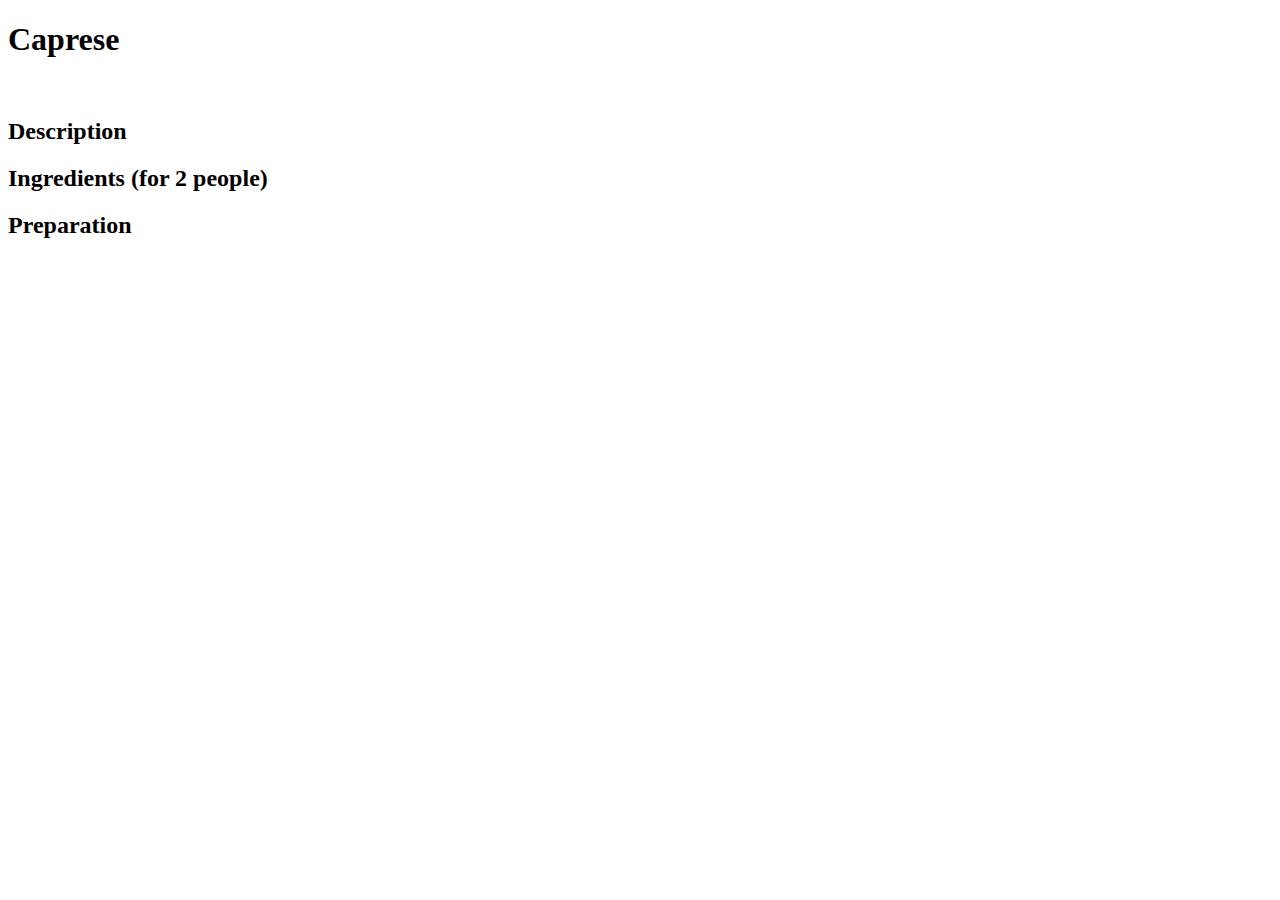
==== recipes/caprese.html @ 4537a16f "Added caprese.html and sorbetto.html" ====
<!DOCTYPE html>
<html lang="en">
  <head>
    <meta charset="UTF-8" />
    <meta name="viewport" content="width=device-width, initial-scale=1.0" />
    <title>Document</title>
  </head>
  <body>
    <h1>Caprese</h1>
    <img src="https://ptps.stbm.it/t/n8qn8v_mid.jpg" alt="" />
    <h2>Description</h2>
    <p></p>
    <h2>Ingredients (for 2 people)</h2>
    <ul></ul>
    <h2>Preparation</h2>
    <p></p>
    <ol></ol>
  </body>
</html>
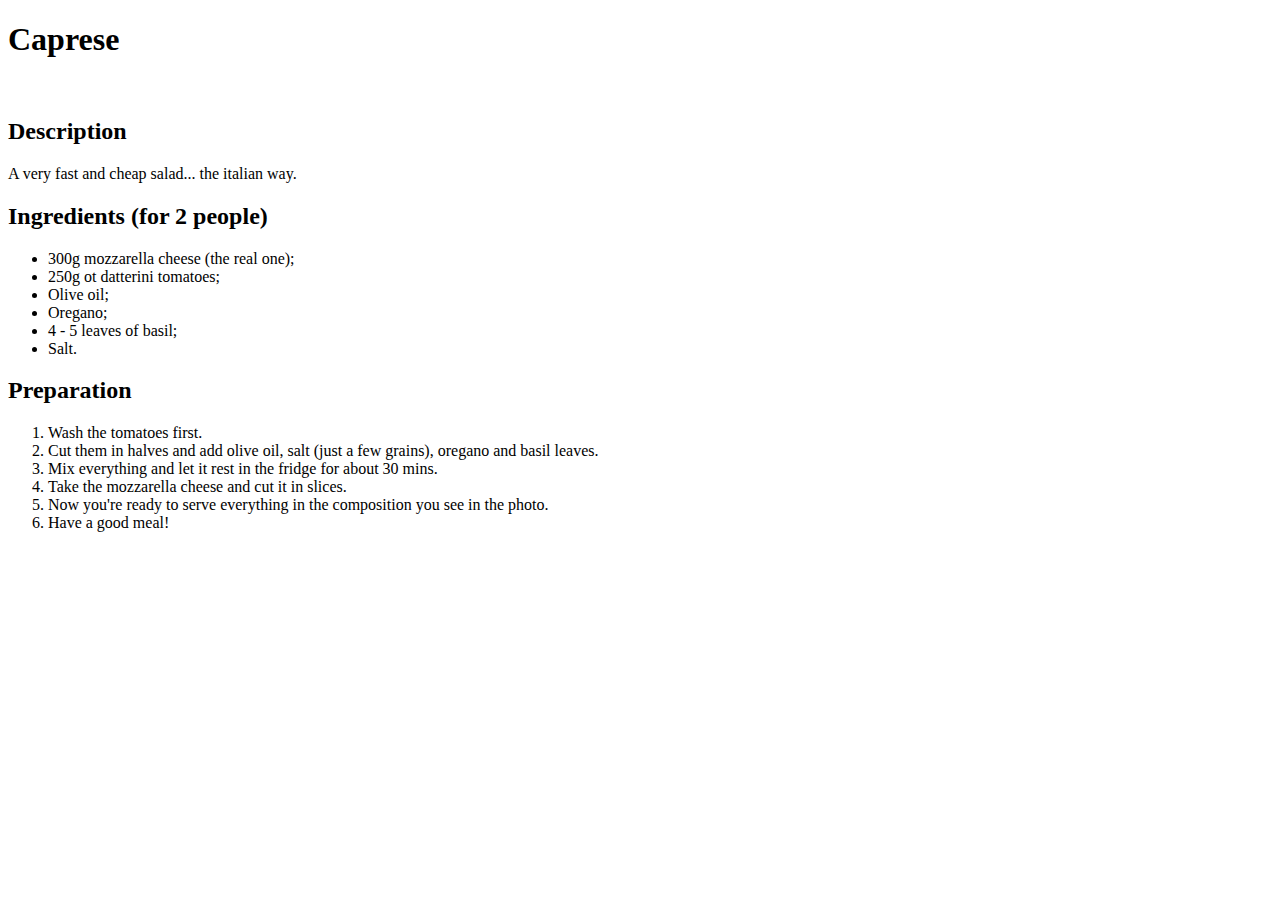
==== commit 98816e16: "Added the caprese recipe" ====
--- a/recipes/caprese.html
+++ b/recipes/caprese.html
@@ -7,13 +7,35 @@
   </head>
   <body>
     <h1>Caprese</h1>
-    <img src="https://ptps.stbm.it/t/n8qn8v_mid.jpg" alt="" />
+    <img
+      src="https://blog.giallozafferano.it/studentiaifornelli/wp-content/uploads/2019/07/ricetta-insalata-caprese-pomodoro-e-mozzarella-bufala-ricetta-estiva.jpg"
+      alt=""
+    />
     <h2>Description</h2>
-    <p></p>
+    <p>A very fast and cheap salad... the italian way.</p>
     <h2>Ingredients (for 2 people)</h2>
-    <ul></ul>
+    <ul>
+      <li>300g mozzarella cheese (the real one);</li>
+      <li>250g ot datterini tomatoes;</li>
+      <li>Olive oil;</li>
+      <li>Oregano;</li>
+      <li>4 - 5 leaves of basil;</li>
+      <li>Salt.</li>
+    </ul>
     <h2>Preparation</h2>
-    <p></p>
-    <ol></ol>
+    <ol>
+      <li>Wash the tomatoes first.</li>
+      <li>
+        Cut them in halves and add olive oil, salt (just a few grains), oregano
+        and basil leaves.
+      </li>
+      <li>Mix everything and let it rest in the fridge for about 30 mins.</li>
+      <li>Take the mozzarella cheese and cut it in slices.</li>
+      <li>
+        Now you're ready to serve everything in the composition you see in the
+        photo.
+      </li>
+      <li>Have a good meal!</li>
+    </ol>
   </body>
 </html>
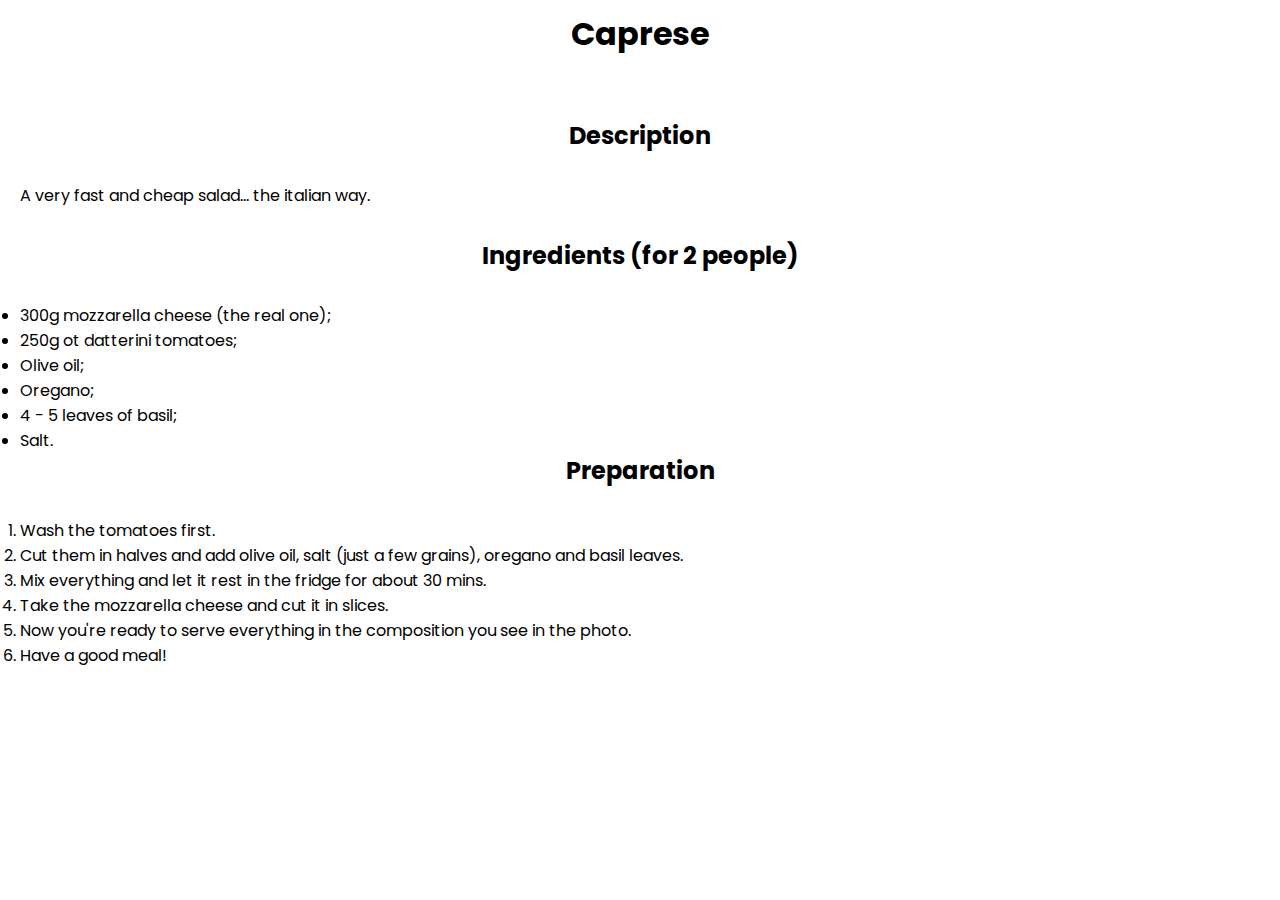
==== commit 96c87323: "Added some simple styling" ====
--- a/recipes/caprese.html
+++ b/recipes/caprese.html
@@ -4,12 +4,21 @@
     <meta charset="UTF-8" />
     <meta name="viewport" content="width=device-width, initial-scale=1.0" />
     <title>Document</title>
+    <link rel="stylesheet" href="../styles.css" />
+    <link rel="preconnect" href="https://fonts.googleapis.com" />
+    <link rel="preconnect" href="https://fonts.gstatic.com" crossorigin />
+    <link
+      href="https://fonts.googleapis.com/css2?family=Poppins:ital,wght@0,100;0,200;0,300;0,400;0,500;0,600;0,700;0,800;0,900;1,100;1,200;1,300;1,400;1,500;1,600;1,700;1,800;1,900&display=swap"
+      rel="stylesheet"
+    />
   </head>
   <body>
     <h1>Caprese</h1>
     <img
+      class="recipe-pic"
       src="https://blog.giallozafferano.it/studentiaifornelli/wp-content/uploads/2019/07/ricetta-insalata-caprese-pomodoro-e-mozzarella-bufala-ricetta-estiva.jpg"
       alt=""
+      width="400"
     />
     <h2>Description</h2>
     <p>A very fast and cheap salad... the italian way.</p>
--- a/styles.css
+++ b/styles.css
@@ -0,0 +1,29 @@
+* {
+  margin: 0;
+  padding: 0;
+  box-sizing: border-box;
+}
+
+body {
+  margin: 10px 20px;
+  font-family: "Poppins";
+}
+
+h1 {
+  text-align: center;
+}
+
+.recipe-pic {
+  display: block;
+  margin: 20px auto;
+  padding-bottom: 20px;
+}
+
+p {
+  margin-bottom: 30px;
+}
+
+h2 {
+  text-align: center;
+  margin-bottom: 30px;
+}
